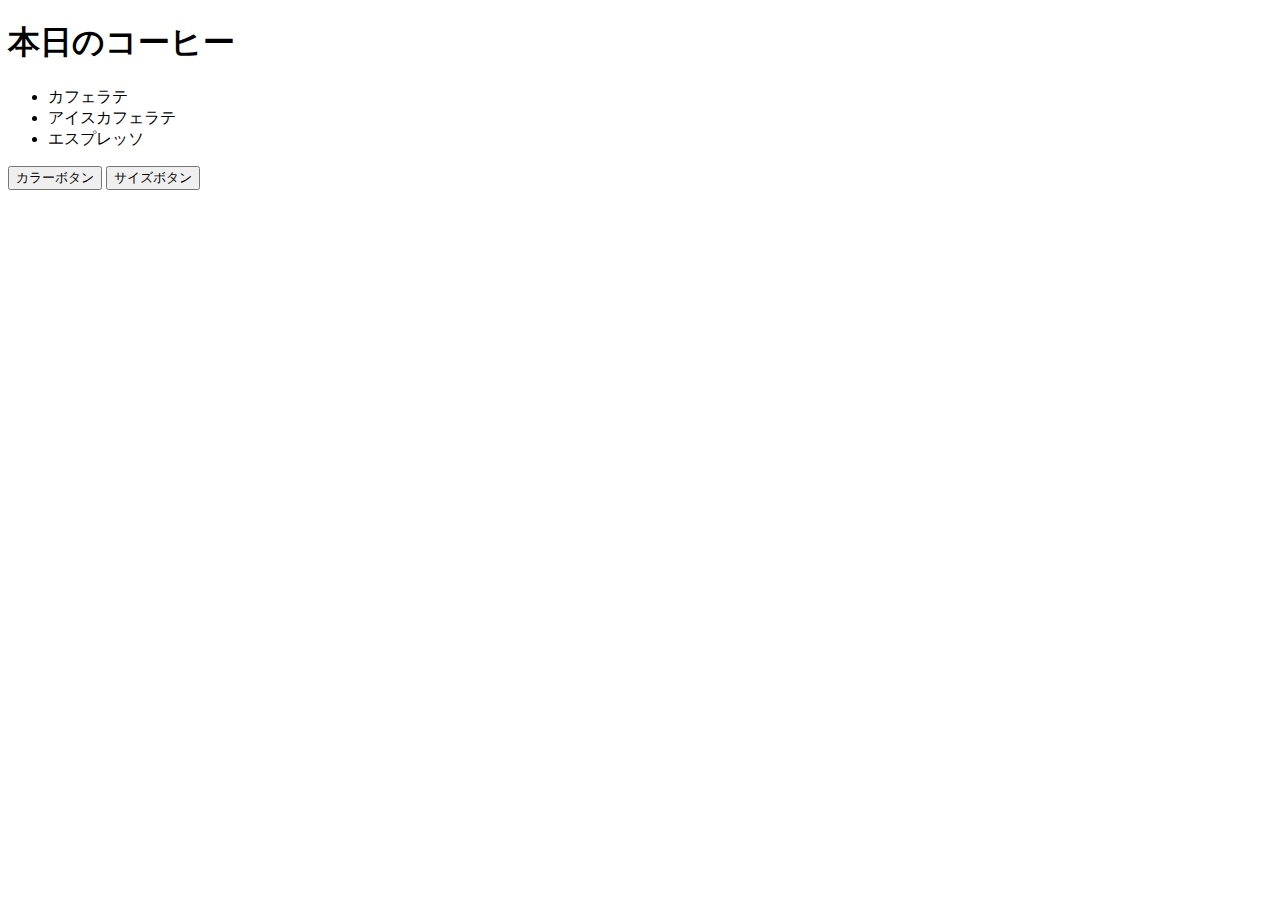
==== docs/191208/01_first/index.html @ 4132321d "初回授業" ====
<!DOCTYPE html>
<html lang="ja">
<head>
    <meta charset="UTF-8">
    <meta name="viewport" content="width=device-width, initial-scale=1.0">
    <meta http-equiv="X-UA-Compatible" content="ie=edge">
    <title>jQueryの練習</title>
</head>
<body>

    <h1>本日のコーヒー</h1>
    <ul class="menu">
        <li>カフェラテ</li>
        <li>アイスカフェラテ</li>
        <li>エスプレッソ</li>
    </ul>
    <button class="colorBtn">カラーボタン</button>
    <button class="sizeBtn">サイズボタン</button>
</body>
</html>
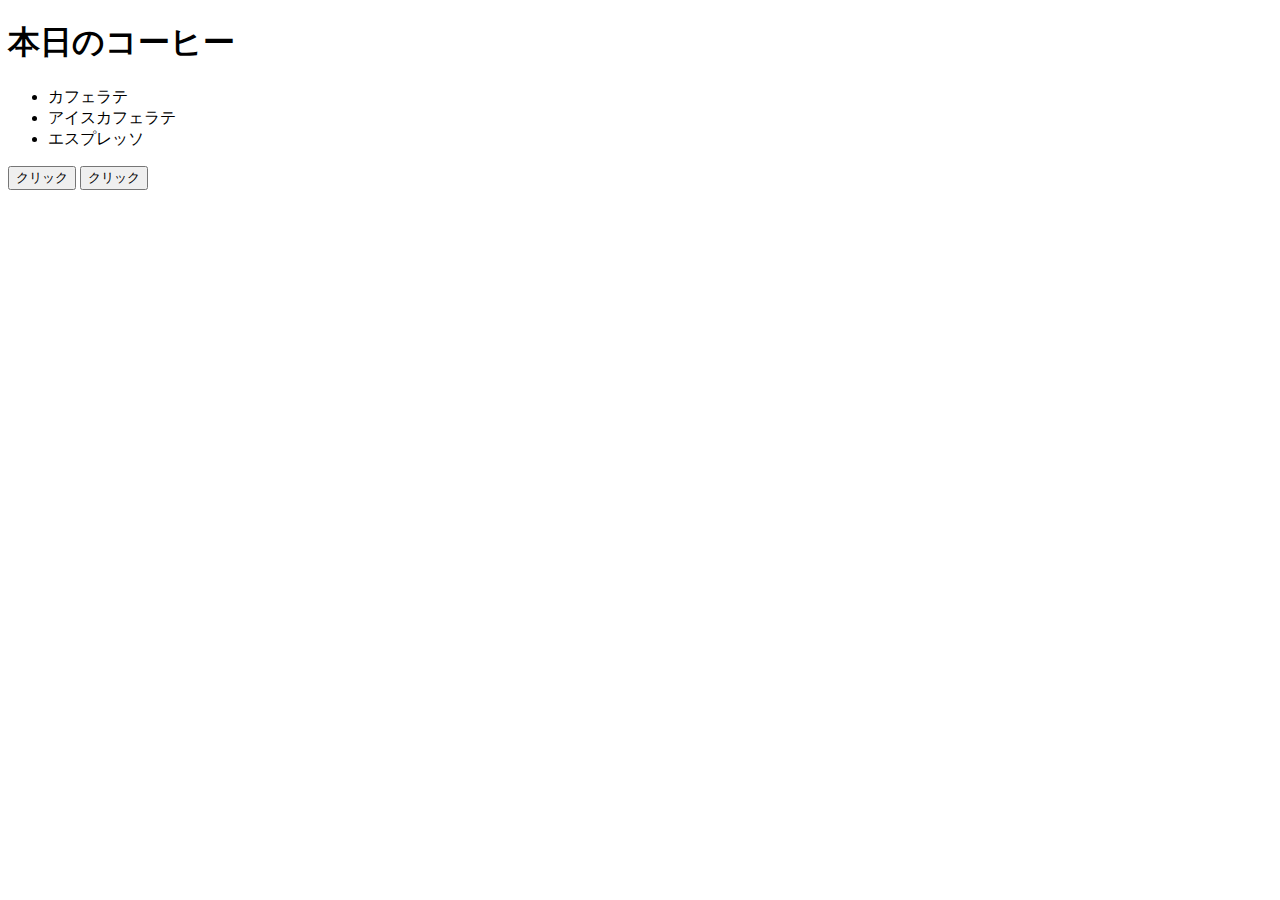
==== commit ec48cb1a: "js2回目" ====
--- a/docs/191208/01_first/index.html
+++ b/docs/191208/01_first/index.html
@@ -14,7 +14,7 @@
         <li>アイスカフェラテ</li>
         <li>エスプレッソ</li>
     </ul>
-    <button class="colorBtn">カラーボタン</button>
-    <button class="sizeBtn">サイズボタン</button>
+    <button class="btn1">クリック</button>
+    <button class="btn2">クリック</button>
 </body>
 </html>
